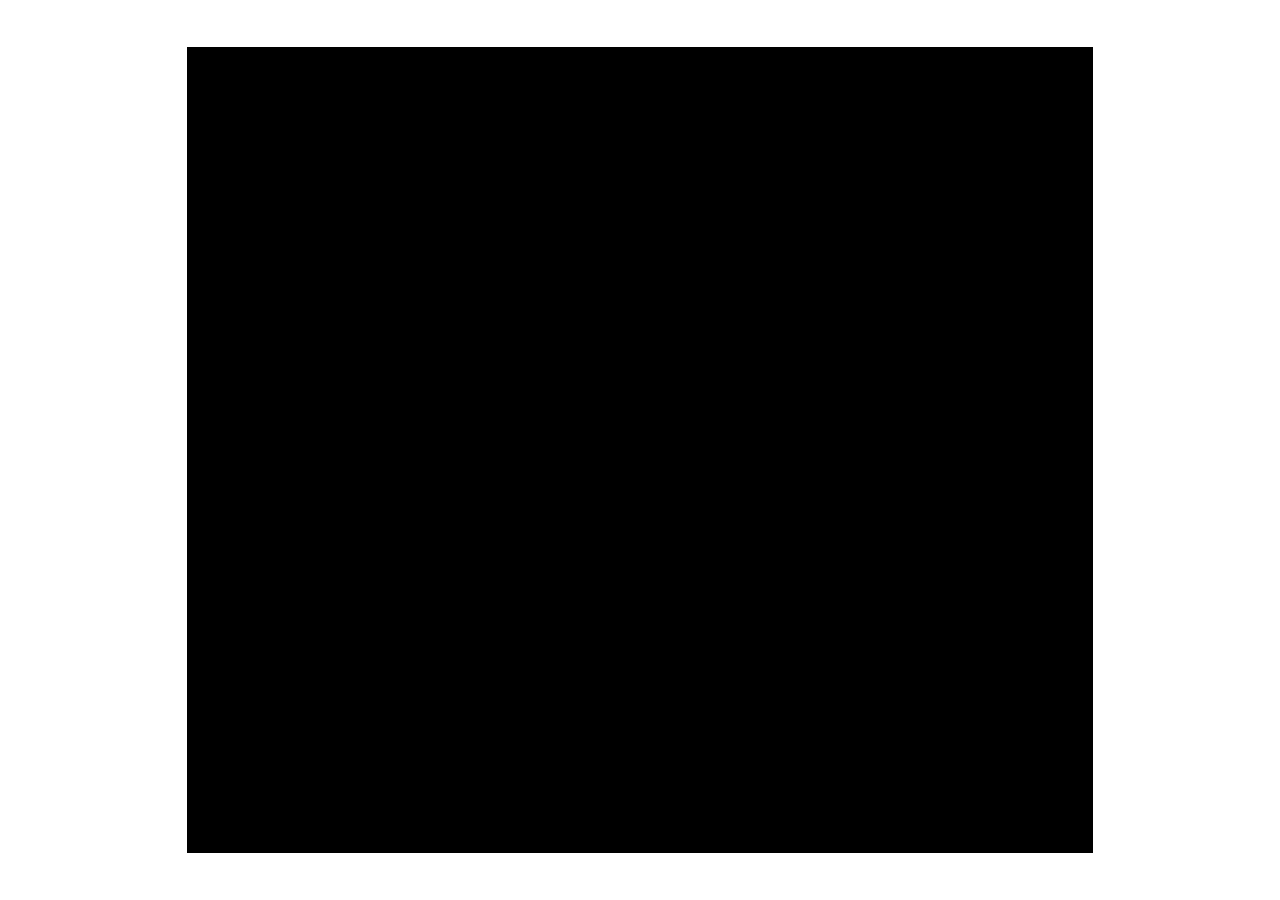
==== 4) Effects & Sound/index.html @ fcac0cd9 "Add files via upload" ====
<!DOCTYPE html>
<html lang="en">
<head>
  <meta charset="UTF-8">
  <meta name="viewport" content="width=device-width, initial-scale=1.0">
  <title>Catch The Bread</title>
  <link rel="icon" type="image/x-icon" href="bunny.ico">
  <link rel="stylesheet" href="style.css">
<body>
  <canvas id = "canvas1">
    
  </canvas>

  <script src = "script.js"></script>
</body>
</html>
---- 4) Effects & Sound/style.css ----
#canvas1{
  border: 3px solid black;
  position: absolute;
  height: 800px;
  width: 900px;
  background: black;
  top: 50%;
  left: 50%;
  transform: translate(-50%, -50%);
}
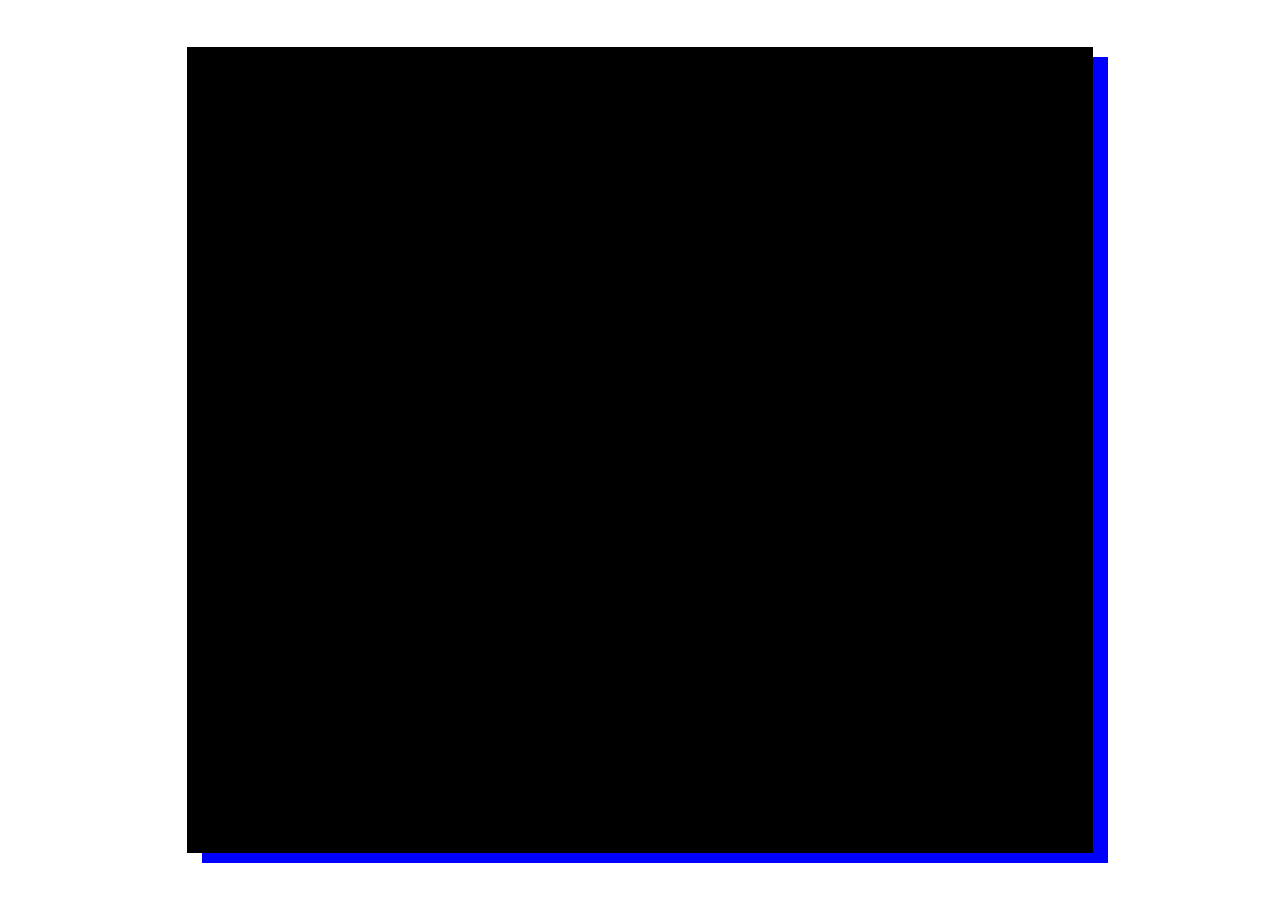
==== commit 20299712: "Add files via upload" ====
--- a/4) Effects & Sound/index.html
+++ b/4) Effects & Sound/index.html
@@ -3,8 +3,7 @@
 <head>
   <meta charset="UTF-8">
   <meta name="viewport" content="width=device-width, initial-scale=1.0">
-  <title>Catch The Bread</title>
-  <link rel="icon" type="image/x-icon" href="bunny.ico">
+  <title>Effects</title>
   <link rel="stylesheet" href="style.css">
 <body>
   <canvas id = "canvas1">
--- a/4) Effects & Sound/style.css
+++ b/4) Effects & Sound/style.css
@@ -1,8 +1,11 @@
+
+
 #canvas1{
-  border: 3px solid black;
+  border: 3px solid;
   position: absolute;
   height: 800px;
   width: 900px;
+  box-shadow: 15px 10px blue;
   background: black;
   top: 50%;
   left: 50%;
